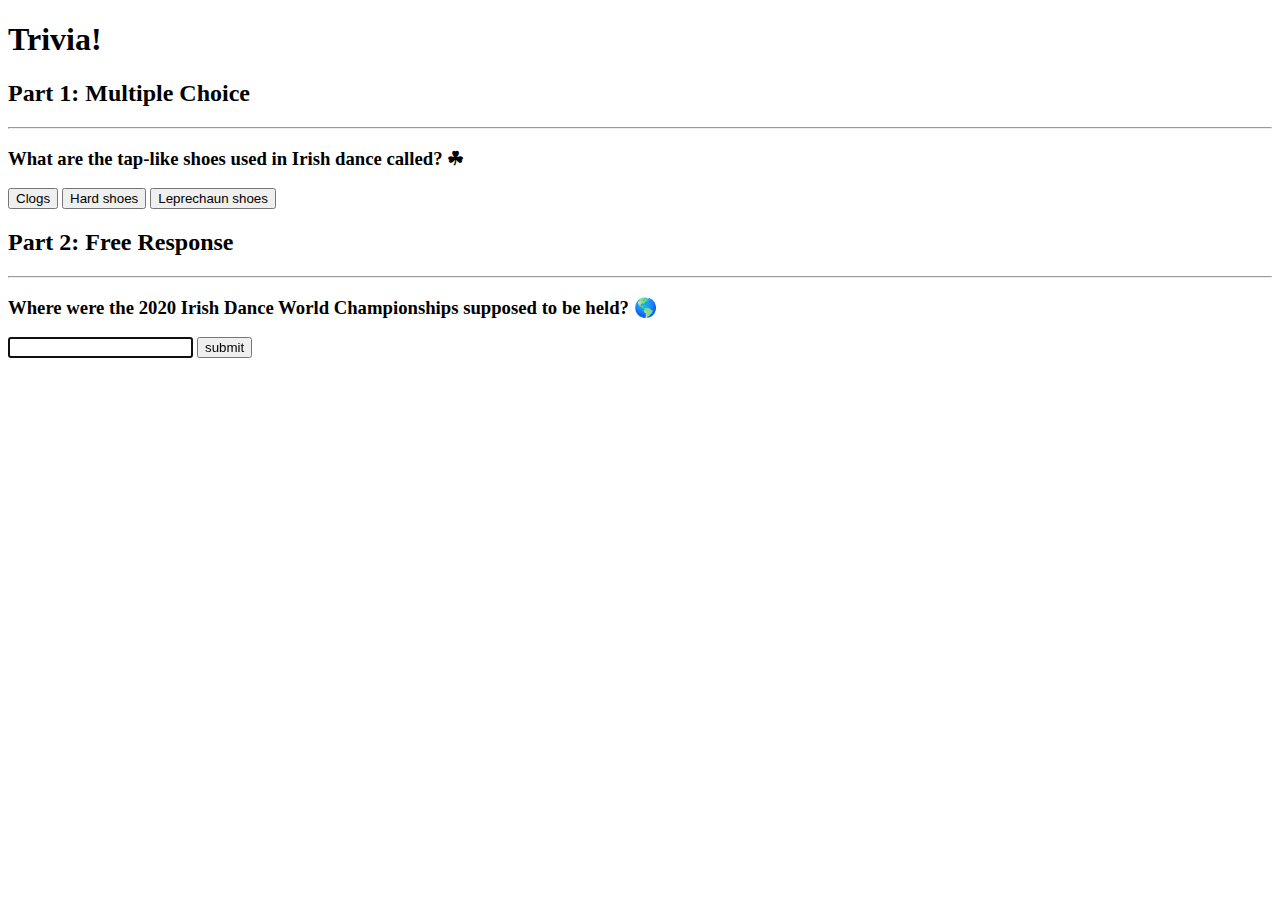
==== index.html @ 9d90a2d9 "Add files via upload" ====
<!DOCTYPE html>

<html lang="en">
    <head>
        <link href="https://fonts.googleapis.com/css2?family=Montserrat:wght@500&display=swap" rel="stylesheet">
        <link href="styles.css" rel="stylesheet">
        <title>Trivia!</title>

        <script>

            // TODO: Add code to check answers to questions
            function wrong_choice(variable)
            {
                let p = document.querySelector('#space');
                p.innerHTML = 'Incorrect';
                let button = document.querySelector(variable);
                button.style.backgroundColor = '#FE6648';
            }
            
            function right_choice()
            {
                let p = document.querySelector('#space');
                p.innerHTML = 'Correct!';
                let button = document.querySelector('#B');
                button.style.backgroundColor = '#ACFF7C';
            }
            
            function long_response()
            {
                let p = document.querySelector('#bspace');
                let response = document.querySelector('#answer');
                if (response.value === 'Dublin') {
                    response.style.backgroundColor = '#ACFF7C';
                    p.innerHTML = 'Correct!';
                }
                else {
                    response.style.backgroundColor = '#FE6648';
                    p.innerHTML = 'Incorrect';
                }
                event.preventDefault();
            }
            

        </script>

    </head>
    <body>

        <div class="jumbotron">
            <h1>Trivia!</h1>
        </div>

        <div class="container">

            <div class="section">
                <h2>Part 1: Multiple Choice </h2>
                <hr>

                <!-- TODO: Add multiple choice question here -->
                <h3>What are the tap-like shoes used in Irish dance called? &#x2618</h3>
                <button id="A" onclick="wrong_choice('#A')">Clogs</button>
                <button id="B" onclick="right_choice()">Hard shoes</button>
                <button id="C" onclick="wrong_choice('#C')">Leprechaun shoes</button>
                <p id="space"></p>

            </div>

            <div class="section">
                <h2>Part 2: Free Response</h2>
                <hr>

                <!-- TODO: Add free response question here -->
                <h3>Where were the 2020 Irish Dance World Championships supposed to be held? &#x1f30e</h3>
                <form onsubmit="long_response()">
                    <input autocomplete="off" autofocus id="answer" type="text">
                    <button id="long" type="submit">submit</button>
                </form>
                <p id="bspace"></p>
            </div>
            

        </div>
    </body>
</html>
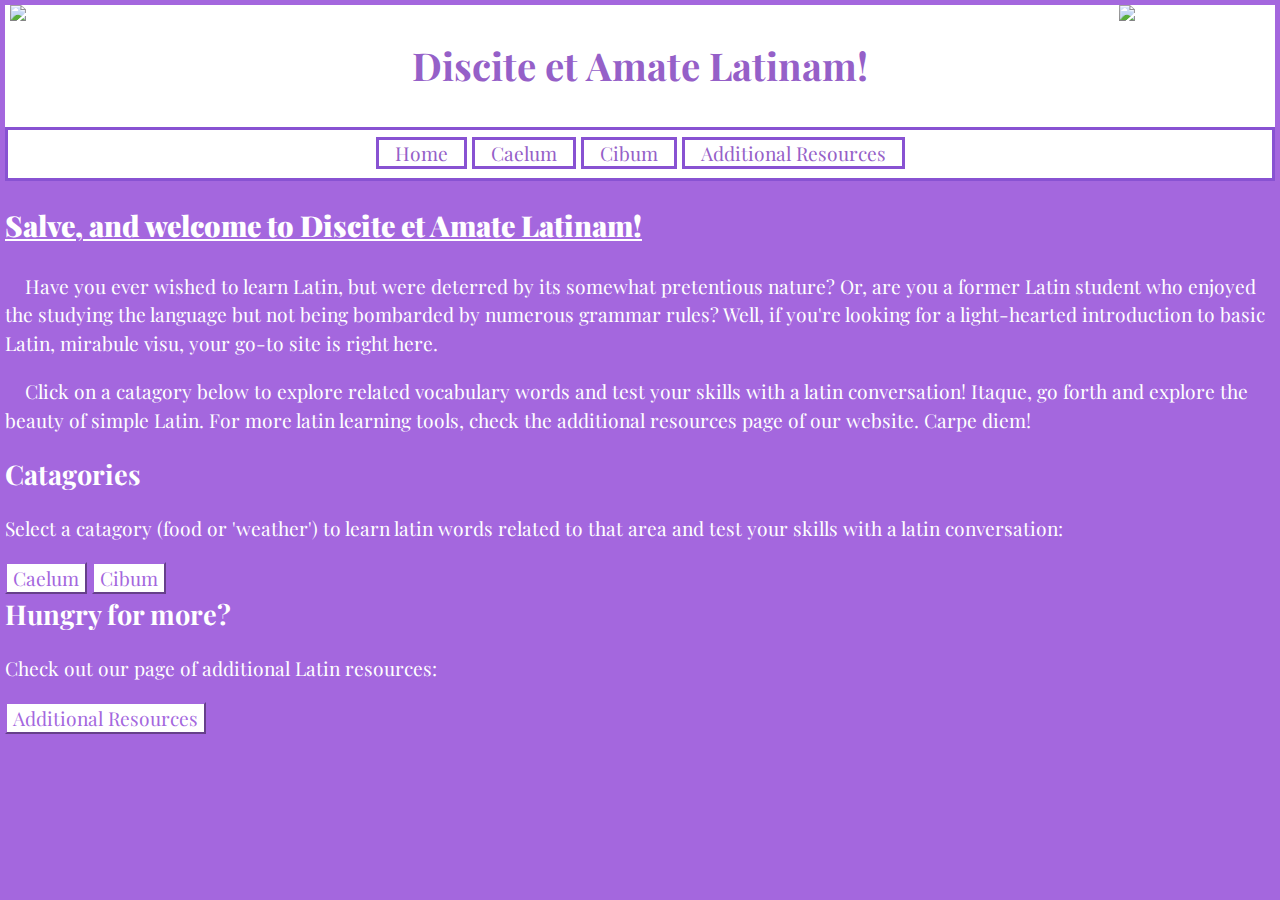
==== commit e15d07e4: "Add files via upload" ====
--- a/index.html
+++ b/index.html
@@ -2,83 +2,98 @@
 
 <html lang="en">
     <head>
-        <link href="https://fonts.googleapis.com/css2?family=Montserrat:wght@500&display=swap" rel="stylesheet">
+        <meta name="viewport" content="width=device-width, initial-scale=1.0">
+        <meta name="description" content="Discite et Amate Latinam homepage">
+        
+        <link rel="stylesheet" href="https://cdn.jsdelivr.net/npm/bootstrap@4.5.3/dist/css/bootstrap.min.css" integrity="sha384-TX8t27EcRE3e/ihU7zmQxVncDAy5uIKz4rEkgIXeMed4M0jlfIDPvg6uqKI2xXr2" crossorigin="anonymous">
+        <script src="https://code.jquery.com/jquery-3.5.1.slim.min.js" integrity="sha384-DfXdz2htPH0lsSSs5nCTpuj/zy4C+OGpamoFVy38MVBnE+IbbVYUew+OrCXaRkfj" crossorigin="anonymous"></script>
+        <script src="https://cdn.jsdelivr.net/npm/bootstrap@4.5.3/dist/js/bootstrap.bundle.min.js" integrity="sha384-ho+j7jyWK8fNQe+A12Hb8AhRq26LrZ/JpcUGGOn+Y7RsweNrtN/tE3MoK7ZeZDyx" crossorigin="anonymous"></script>
+        
+        <link href="https://fonts.googleapis.com/css2?family=Playfair+Display&display=swap" rel="stylesheet">
         <link href="styles.css" rel="stylesheet">
-        <title>Trivia!</title>
-
+        <title>Discite Latinam</title>
+        
         <script>
-
-            // TODO: Add code to check answers to questions
-            function wrong_choice(variable)
-            {
-                let p = document.querySelector('#space');
-                p.innerHTML = 'Incorrect';
-                let button = document.querySelector(variable);
-                button.style.backgroundColor = '#FE6648';
-            }
-            
-            function right_choice()
-            {
-                let p = document.querySelector('#space');
-                p.innerHTML = 'Correct!';
-                let button = document.querySelector('#B');
-                button.style.backgroundColor = '#ACFF7C';
-            }
-            
-            function long_response()
-            {
-                let p = document.querySelector('#bspace');
-                let response = document.querySelector('#answer');
-                if (response.value === 'Dublin') {
-                    response.style.backgroundColor = '#ACFF7C';
-                    p.innerHTML = 'Correct!';
-                }
-                else {
-                    response.style.backgroundColor = '#FE6648';
-                    p.innerHTML = 'Incorrect';
-                }
-                event.preventDefault();
-            }
-            
-
+        document.addEventListener('DOMContentLoaded', function() {
+            document.querySelector('#Cibum').onclick = function() {
+                window.location.assign('cibum.html');
+            };
+        });
+        
+        document.addEventListener('DOMContentLoaded', function() {
+            document.querySelector('#Caelum').onclick = function() {
+                window.location.assign('caelum.html');
+            };
+        });
+        
+        document.addEventListener('DOMContentLoaded', function() {
+            document.querySelector('#More').onclick = function() {
+                window.location.assign('additional.html');
+            };
+        });
         </script>
-
     </head>
     <body>
-
-        <div class="jumbotron">
-            <h1>Trivia!</h1>
+        <header>
+            <div class="column1">
+                <img src="caelum_images/column.jpg" alt="Ancient column" width="40" height="110">
+            </div>
+            <div>
+                <h1 id="heading">Discite et Amate Latinam!</h1>
+            </div>
+            <div class="column2">
+                <img src="caelum_images/column.jpg" alt="Ancient column" width="40" height="110">
+            </div>
+        </header>
+        
+        <div class="toolbar">
+                <a href="index.html">Home</a>
+                <a href="caelum.html">Caelum</a>
+                <a href="cibum.html">Cibum</a>
+                <a href="additional.html">Additional Resources</a>
         </div>
-
-        <div class="container">
-
-            <div class="section">
-                <h2>Part 1: Multiple Choice </h2>
-                <hr>
-
-                <!-- TODO: Add multiple choice question here -->
-                <h3>What are the tap-like shoes used in Irish dance called? &#x2618</h3>
-                <button id="A" onclick="wrong_choice('#A')">Clogs</button>
-                <button id="B" onclick="right_choice()">Hard shoes</button>
-                <button id="C" onclick="wrong_choice('#C')">Leprechaun shoes</button>
-                <p id="space"></p>
-
+        
+        <div>
+            <h2><b>Salve, and welcome to Discite et Amate Latinam!</b></h2>
+            <div class = "intro">
+                <p>
+                    Have you ever wished to learn Latin, but were deterred by its somewhat pretentious nature? 
+                    Or, are you a former Latin student who enjoyed the studying the language but not being bombarded by numerous grammar rules?
+                    Well, if you're looking for a light-hearted introduction to basic Latin, mirabule visu, your go-to site is right here.
+                </p>
+                <p>
+                    Click on a catagory below to explore related vocabulary words and test your skills with a latin conversation!
+                    Itaque, go forth and explore the beauty of simple Latin. For more latin learning tools, check the additional resources page of our website. Carpe diem!
+                </p>
             </div>
-
-            <div class="section">
-                <h2>Part 2: Free Response</h2>
-                <hr>
-
-                <!-- TODO: Add free response question here -->
-                <h3>Where were the 2020 Irish Dance World Championships supposed to be held? &#x1f30e</h3>
-                <form onsubmit="long_response()">
-                    <input autocomplete="off" autofocus id="answer" type="text">
-                    <button id="long" type="submit">submit</button>
-                </form>
-                <p id="bspace"></p>
+        </div>
+        
+        <div>
+            <div class = "mini_header">
+                <b>Catagories</b>
             </div>
+            <p>Select a catagory (food or 'weather') to learn latin words related to that area and test your skills with a latin conversation:
+            </p>
+    
+            <!-- Bootstrap code -->
+            <button id="Caelum" type="button" class="btn btn-primary" data-toggle="button" aria-pressed="false">
+                Caelum
+            </button>
             
-
+            <button id="Cibum" type="button" class="btn btn-primary" data-toggle="button" aria-pressed="false">
+                 Cibum
+            </button>
+            <br>
+        </div>
+        
+        <div>
+            <div class = "mini_header"><b>Hungry for more?</b></div>
+            <p>Check out our page of additional Latin resources:
+            
+            </p>
+            <button id="More" type="button" class="btn btn-primary" data-toggle="button" aria-pressed="false">
+                Additional Resources
+            </button>
         </div>
     </body>
 </html>
--- a/styles.css
+++ b/styles.css
@@ -0,0 +1,131 @@
+/* Style for header on every page */
+#heading {
+    background-color: #FFFFFF ;
+    color: #9560C8;
+    margin: 0px;
+    padding: 2rem 1rem;
+    text-align: center;
+}
+
+.column1 {
+    position: absolute;
+    top: 5px;
+    right: 10px;
+}
+
+.column2 {
+    position: absolute;
+    top: 5px;
+    left: 10px;
+}
+
+/* Style for tool bar to change your page */
+.toolbar {
+    background-color: #FFFFFF ;
+    border-style: solid;
+    border-color: #8852D2;
+    text-align: center;
+    padding: .6rem;
+}
+
+.toolbar a {
+    color: #9560C8;
+    border-style: solid;
+    border-color: #8852D2;
+    padding: 0rem 1rem;
+}
+
+/* General text settings as well as indents for introductory paragraphs on homepage and larger font for key terms on homepage */
+body {
+    background-color: #A467DE;
+    color: #FFFFFF;
+    font-family: 'Playfair Display', serif;
+    font-size: 1.2rem;
+    font-weight: 400;
+    line-height: 1.5;
+    text-align: left;
+    margin: 5px 5px;
+}
+
+body h2 {
+    text-decoration: underline;
+    color: #FFFFFF;
+}
+
+.intro {
+    text-indent: 20px;
+}
+
+.mini_header {
+    font-size: 1.7rem;
+}
+
+/* Style for the data of phrases and latin translations and pictures */
+main {
+    background-color: #A467DE;
+    color: #FFFFFF;
+    font-family: 'Playfair Display', serif;
+    font-size: 1.5rem;
+    font-weight: 400;
+    line-height: 1.5;
+    margin: 1;
+    text-align: left;
+}
+
+
+main div {
+    font-size: 1.7rem;
+    font-weight: 400;
+}
+
+main p {
+    text-indent: 15px;
+    font-size: 1.2rem;
+    line-height: 1.2;
+}
+
+/* Style for interactive Latin conversations */
+
+.interactive {
+    background-color: #FFFFFF;
+    color: #9560C8;
+    padding: 2rem 1rem;
+    text-align: center;
+    float: right;
+}
+
+.sender {
+    background-color: #FFFFFF;
+    border-style: solid;
+    border-color: #2151C8;
+    text-align: left;
+    height: 45px;
+    padding: .5rem;
+    
+}
+
+.reply {
+    text-align: right;
+    font-size: 1.2rem;
+}
+
+
+/* Style changes to buttons taken from Bootstrap */
+.btn {
+    background-color: #FFFFFF;
+    font-family: 'Playfair Display', serif;
+    font-size: 1.2rem;
+    color: #A467DE;
+    border-color: #A467DE;
+}
+
+/* General hover link settings, and color settings for links on additional resources page */
+a {
+    color: #ffffff;
+    text-decoration: none; 
+}
+a:hover {
+    text-decoration: underline;
+    color: #529CD2;
+}
+
